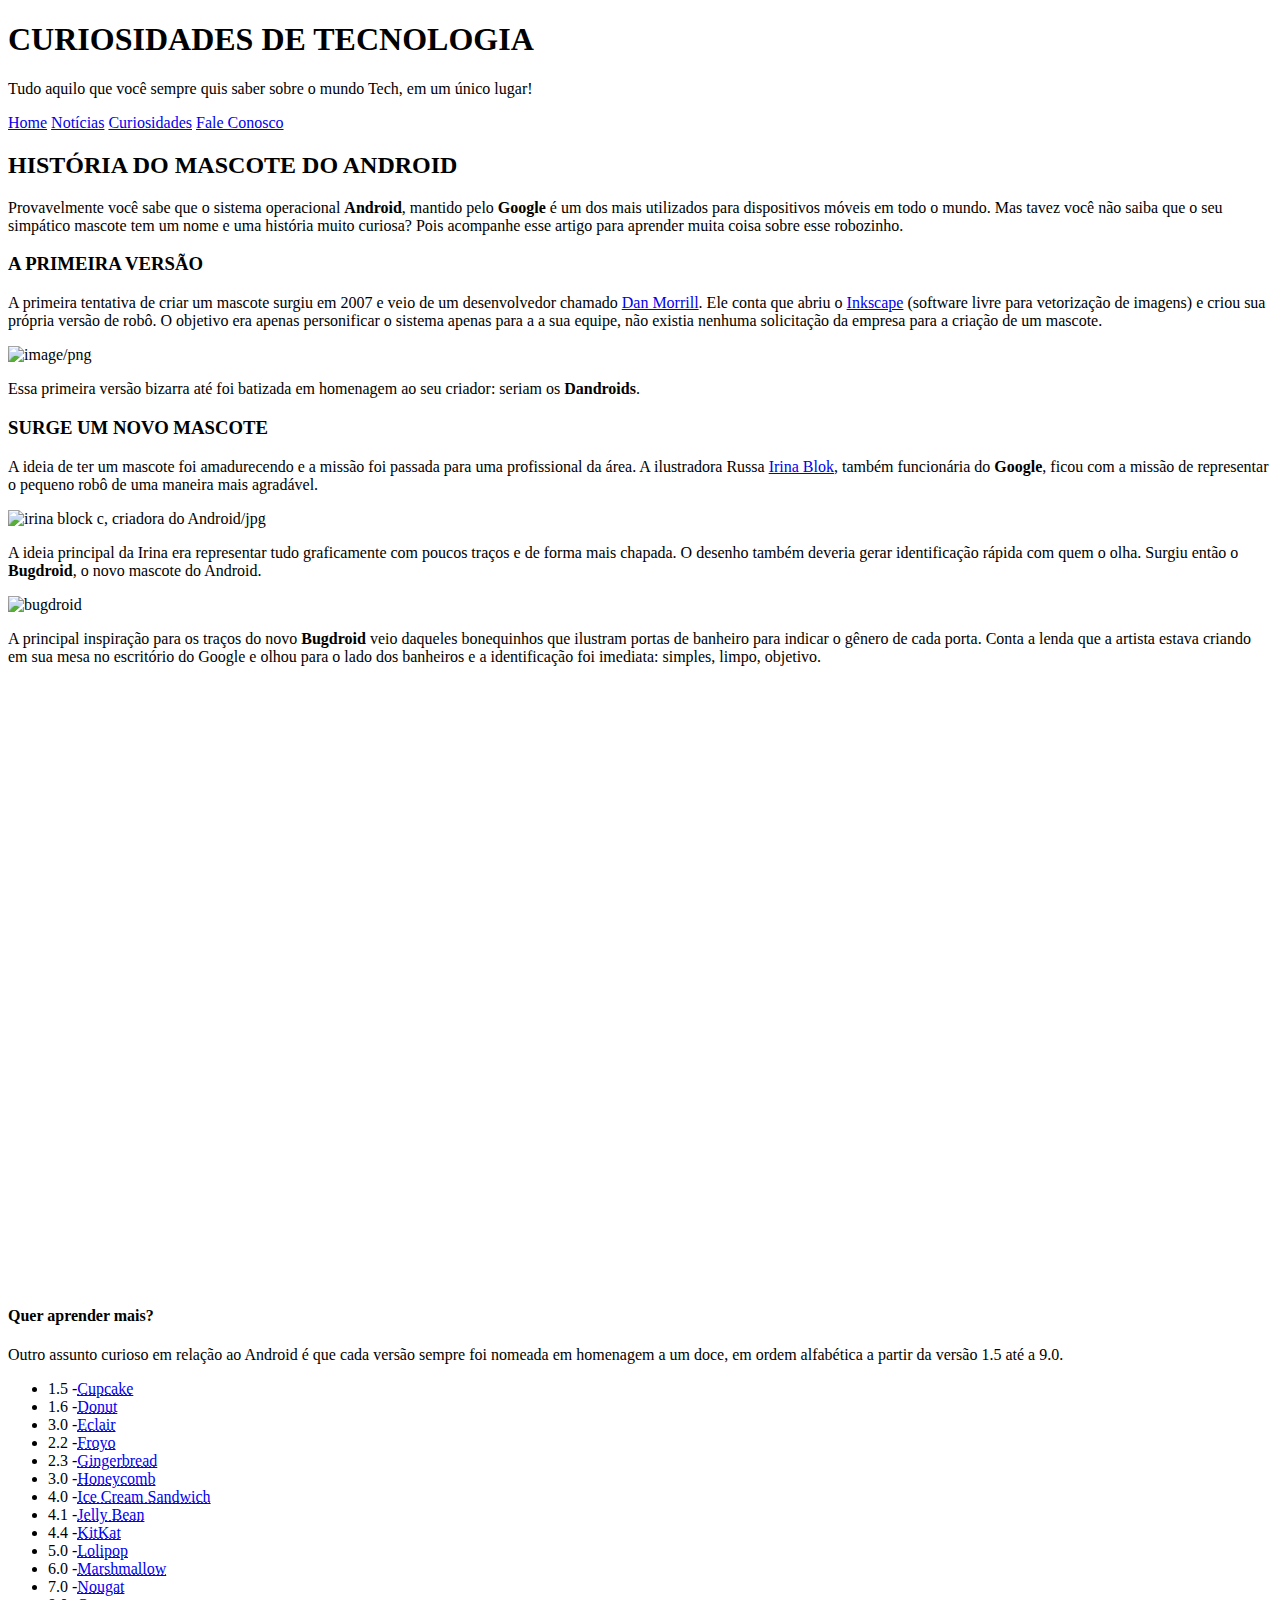
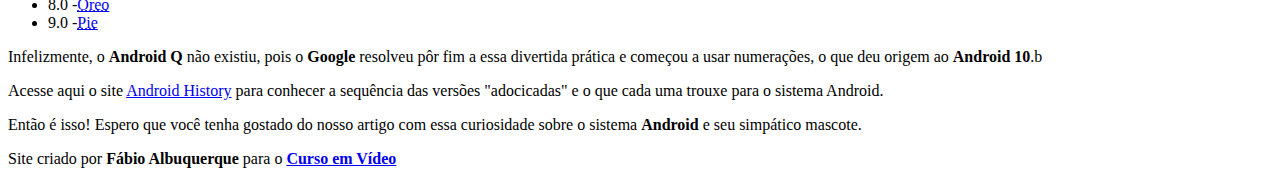
==== index.html @ 9922a204 "renomeação" ====
<!DOCTYPE html>
<html lang="pt-br">
<head>
    <meta charset="UTF-8">
    <meta http-equiv="X-UA-Compatible" content="IE=edge">
    <meta name="viewport" content="width=device-width, initial-scale=1.0">
    <title>Como surgiu o mascote do Android</title>
    <link rel="shortcut icon" href="imagens/favicon.ico" type="image/x-icon">
    <link rel="stylesheet" href="estilo/style.css">
</head>
<body>
   <Header>
        <h1>CURIOSIDADES DE TECNOLOGIA</h1>
        <p>
        Tudo aquilo que você sempre quis saber sobre o mundo Tech, em um único lugar!
        </p>
        <nav>
            <a href="#">Home</a>
            <a href="#">Notícias</a>
            <a href="#">Curiosidades</a>
            <a href="#">Fale Conosco</a>
        </nav>
   </Header>
   <main>
        <article>
            <h2>HISTÓRIA DO MASCOTE DO ANDROID</h2>
            <p>Provavelmente você sabe que o sistema operacional <strong>Android</strong>, mantido pelo <strong>Google</strong> é um dos mais utilizados para dispositivos móveis em todo o mundo. Mas tavez você não saiba que o seu simpático mascote tem um nome e uma história muito curiosa? Pois acompanhe esse artigo para aprender muita coisa sobre esse robozinho.</p>
            <h3>A PRIMEIRA VERSÃO</h3>
            <p>A primeira tentativa de criar um mascote surgiu em 2007 e veio de um desenvolvedor chamado
            <a href="https://androidcommunity.com/dan-morrill-shows-us-the-android-mascot-that-almost-was-20130103/" target="_blank"class="externo">Dan Morrill</a>. 
                    Ele conta que abriu o <a href="https://inkscape.org/pt-br/sobre/" class="externo" target="_blank">Inkscape</a> (software livre para vetorização de imagens) e criou sua própria versão de robô. O objetivo era apenas personificar o sistema apenas para a a sua equipe, não existia nenhuma solicitação da empresa para a criação de um mascote.</p>
                <picture>
                    <source media="(min-width: 650px)" srcset="imagens/dan-droids.png" type="image/png">
                            <img class="image" src="imagens/dan-droids-pq.png" alt="image/png">
                </picture>
                <P>Essa primeira versão bizarra até foi batizada em homenagem ao seu criador: seriam os <strong>Dandroids</strong>.</P>
                <H3>SURGE UM NOVO MASCOTE</H3>
                    <P>A ideia de ter um mascote foi amadurecendo e a missão foi passada para uma profissional da área. A ilustradora Russa <a href="https://www.irinablok.com/" class="externo" target="_blank">Irina Blok</a>, também funcionária do <strong>Google</strong>, ficou com a missão de representar o pequeno robô de uma maneira mais agradável.</P>
                <picture>
                    <source media="(min-width: 650px)" srcset="imagens/irina-blok.jpg" type="image/jpg">
                    <img src="imagens/irina-blok-pq.jpg" alt="irina block c, criadora do Android/jpg"></picture>
                    <p>A ideia principal da Irina era representar tudo graficamente com poucos traços e de forma mais chapada. O desenho também deveria gerar identificação rápida com quem o olha. Surgiu então o <strong>Bugdroid</strong>, o novo mascote do Android.</p>
                <img src="imagens/bugdroid.png" alt="bugdroid" class="pequena">
                    <p>A principal inspiração para os traços do novo <strong>Bugdroid</strong> veio daqueles bonequinhos que ilustram portas de banheiro para indicar o gênero de cada porta. Conta a lenda que a artista estava criando em sua mesa no escritório do Google e olhou para o lado dos banheiros e a identificação foi imediata: simples, limpo, objetivo.</p>
                <div class="video"><iframe width= "90%" height="600px" src="https://www.youtube.com/embed/l2UDgpLz20M" title="YouTube video player" frameborder="0" allow="accelerometer; autoplay; clipboard-write; encrypted-media; gyroscope; picture-in-picture; web-share" allowfullscreen></iframe></div>
        <aside>
            <h4>Quer aprender mais?</h4>
                <p>Outro assunto curioso em relação ao Android é que cada versão sempre foi nomeada em homenagem a um doce, em ordem alfabética a partir da versão 1.5 até a 9.0.</p>
                    <ul>
                        <li>1.5 -<a href="#"><abbr title="Bolo de Copo">Cupcake</abbr></a></li>
                        <li>1.6 -<a href="#"><abbr title="Rosquinha">Donut</abbr></a></li>
                        <li>3.0 -<a href="#"><abbr title="Bomba">Eclair</abbr></a></li>
                        <li>2.2 -<a href="#"><abbr title="Iogurte Congelado">Froyo</abbr></a></li>
                        <li>2.3 -<a href="#"><abbr title="Biscoito de Gengibre">Gingerbread</abbr></a></li>
                        <li>3.0 -<a href="#"><abbr title="Favo de Mel">Honeycomb</abbr></a></li>
                        <li>4.0 -<a href="#"><abbr title="Sanduiche de sorvete">Ice Cream Sandwich</abbr></a></li>
                        <li>4.1 -<a href="#"><abbr title="Jujuba">Jelly Bean</abbr></a></li>
                        <li>4.4 -<a href="#"><abbr title="Kitkat">KitKat</abbr></a></li>
                        <li>5.0 -<a href="#"><abbr title="Pirulito">Lolipop</abbr></a></li>
                        <li>6.0 -<a href="#"><abbr title="Marshmallow">Marshmallow</abbr></a></li>
                        <li>7.0 -<a href="#"><abbr title="Torrone">Nougat</abbr></a></li>
                        <li>8.0 -<a href="#"><abbr title="Oreo">Oreo</abbr></a></li>
                        <li>9.0 -<a href="#"><abbr title="Torta">Pie</abbr></a></li>
                    </ul> 
            <p>
                Infelizmente, o <strong>Android Q</strong> não existiu, pois o <strong>Google</strong> resolveu pôr fim a essa divertida prática e começou a usar numerações, o que deu origem ao <strong>Android 10</strong>.b</p>
                
              <P>Acesse aqui o site <a href="https://www.android.com/intl/pt-BR_br/history/" target="_blank" class="externo">Android History</a> para conhecer a sequência das versões "adocicadas" e o que cada uma trouxe para o sistema Android.
            </p>
        </aside>
            <p>Então é isso! Espero que você tenha gostado do nosso artigo com essa curiosidade sobre o sistema <strong>Android</strong> e seu simpático mascote.</p>
        </article>
   </main> 
   <footer>
        Site criado por <strong>Fábio Albuquerque</strong> para o <strong><a href="https://www.youtube.com/@CursoemVideo">Curso em Vídeo</a></strong>
    </footer>
</body>
</html>
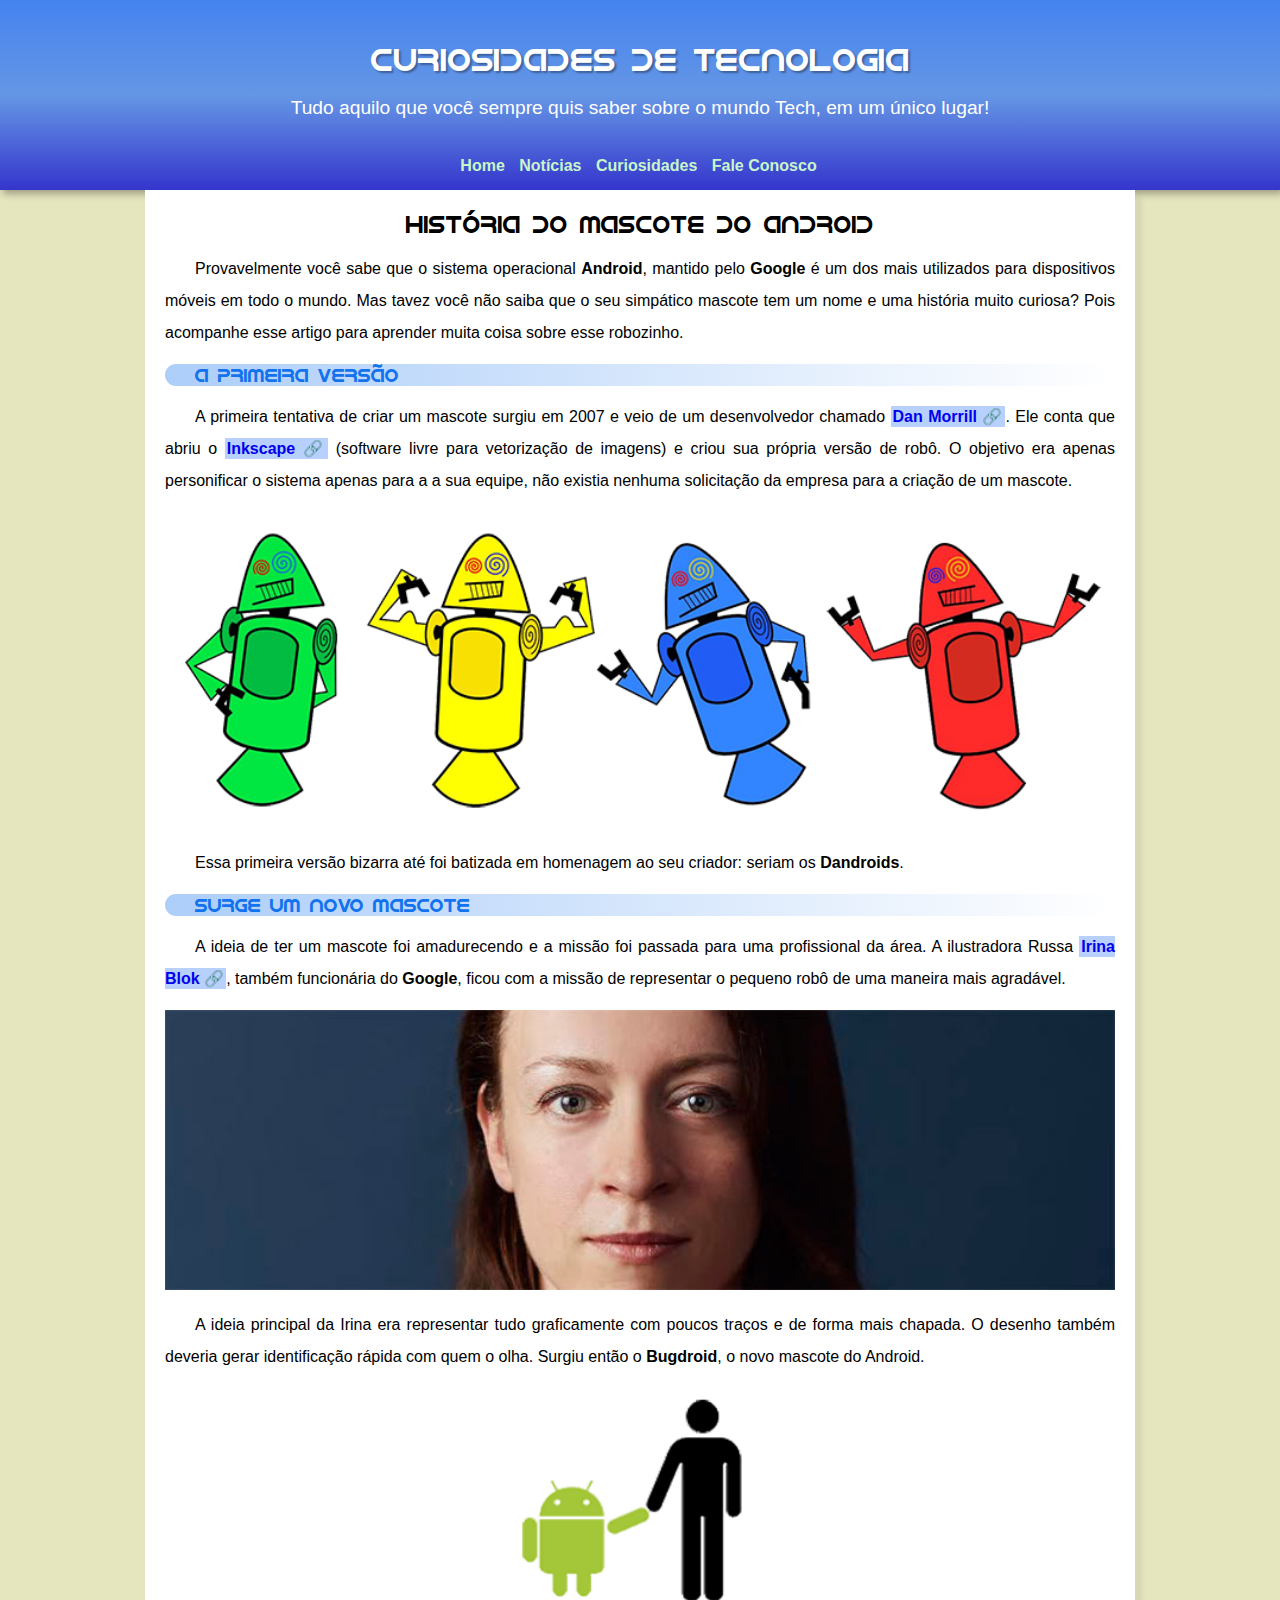
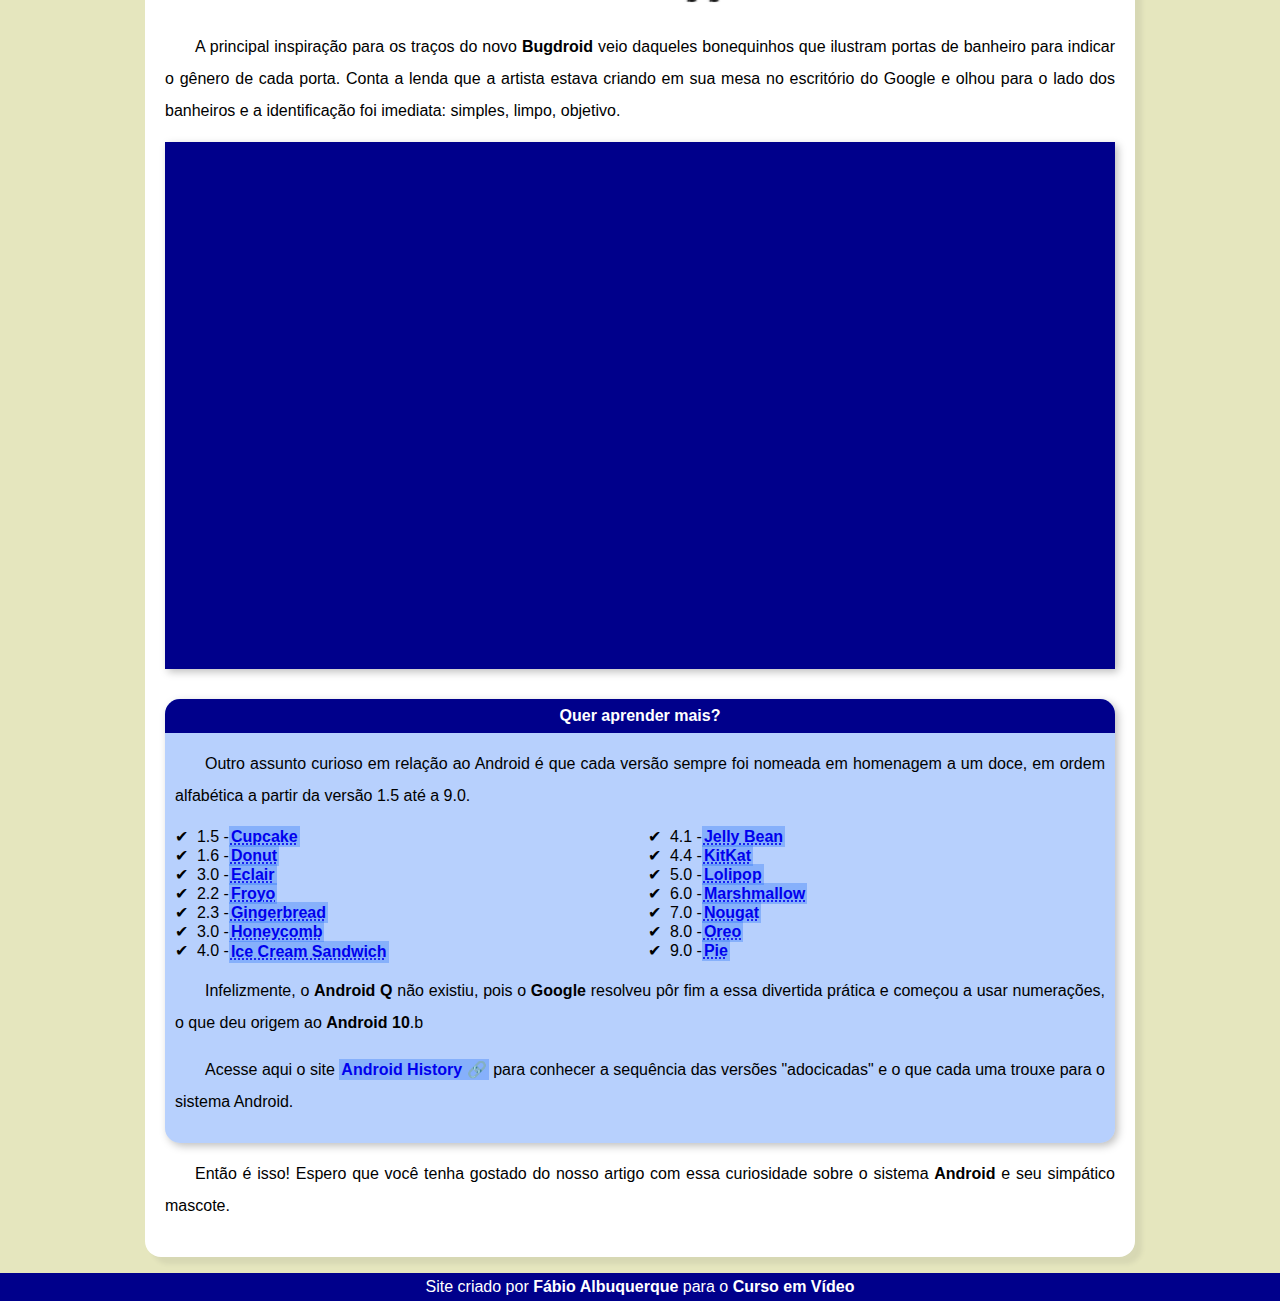
==== commit 07b17754: "tentativa de correção do item de lista" ====
--- a/index.html
+++ b/index.html
@@ -1,51 +1,75 @@
 <!DOCTYPE html>
 <html lang="pt-br">
-<head>
-    <meta charset="UTF-8">
-    <meta http-equiv="X-UA-Compatible" content="IE=edge">
-    <meta name="viewport" content="width=device-width, initial-scale=1.0">
-    <title>Como surgiu o mascote do Android</title>
-    <link rel="shortcut icon" href="imagens/favicon.ico" type="image/x-icon">
-    <link rel="stylesheet" href="estilo/style.css">
-</head>
-<body>
-   <Header>
-        <h1>CURIOSIDADES DE TECNOLOGIA</h1>
-        <p>
-        Tudo aquilo que você sempre quis saber sobre o mundo Tech, em um único lugar!
-        </p>
-        <nav>
-            <a href="#">Home</a>
-            <a href="#">Notícias</a>
-            <a href="#">Curiosidades</a>
-            <a href="#">Fale Conosco</a>
-        </nav>
-   </Header>
-   <main>
-        <article>
-            <h2>HISTÓRIA DO MASCOTE DO ANDROID</h2>
-            <p>Provavelmente você sabe que o sistema operacional <strong>Android</strong>, mantido pelo <strong>Google</strong> é um dos mais utilizados para dispositivos móveis em todo o mundo. Mas tavez você não saiba que o seu simpático mascote tem um nome e uma história muito curiosa? Pois acompanhe esse artigo para aprender muita coisa sobre esse robozinho.</p>
-            <h3>A PRIMEIRA VERSÃO</h3>
-            <p>A primeira tentativa de criar um mascote surgiu em 2007 e veio de um desenvolvedor chamado
-            <a href="https://androidcommunity.com/dan-morrill-shows-us-the-android-mascot-that-almost-was-20130103/" target="_blank"class="externo">Dan Morrill</a>. 
-                    Ele conta que abriu o <a href="https://inkscape.org/pt-br/sobre/" class="externo" target="_blank">Inkscape</a> (software livre para vetorização de imagens) e criou sua própria versão de robô. O objetivo era apenas personificar o sistema apenas para a a sua equipe, não existia nenhuma solicitação da empresa para a criação de um mascote.</p>
+
+    <head>
+        <meta charset="UTF-8">
+        <meta http-equiv="X-UA-Compatible" content="IE=edge">
+        <meta name="viewport" content="width=device-width, initial-scale=1.0">
+        <title>Como surgiu o mascote do Android</title>
+        <link rel="shortcut icon" href="imagens/favicon.ico" type="image/x-icon">
+        <link rel="stylesheet" href="estilo/style.css">
+    </head>
+
+    <body>
+        <Header>
+            <h1>CURIOSIDADES DE TECNOLOGIA</h1>
+            <p>
+                Tudo aquilo que você sempre quis saber sobre o mundo Tech, em um único lugar!
+            </p>
+            <nav>
+                <a href="#">Home</a>
+                <a href="#">Notícias</a>
+                <a href="#">Curiosidades</a>
+                <a href="#">Fale Conosco</a>
+            </nav>
+        </Header>
+        <main>
+            <article>
+                <h2>HISTÓRIA DO MASCOTE DO ANDROID</h2>
+                <p>Provavelmente você sabe que o sistema operacional <strong>Android</strong>, mantido pelo
+                    <strong>Google</strong> é um dos mais utilizados para dispositivos móveis em todo o mundo. Mas tavez
+                    você não saiba que o seu simpático mascote tem um nome e uma história muito curiosa? Pois acompanhe
+                    esse artigo para aprender muita coisa sobre esse robozinho.</p>
+                <h3>A PRIMEIRA VERSÃO</h3>
+                <p>A primeira tentativa de criar um mascote surgiu em 2007 e veio de um desenvolvedor chamado
+                    <a href="https://androidcommunity.com/dan-morrill-shows-us-the-android-mascot-that-almost-was-20130103/"
+                        target="_blank" class="externo">Dan Morrill</a>.
+                    Ele conta que abriu o <a href="https://inkscape.org/pt-br/sobre/" class="externo"
+                        target="_blank">Inkscape</a> (software livre para vetorização de imagens) e criou sua própria
+                    versão de robô. O objetivo era apenas personificar o sistema apenas para a a sua equipe, não existia
+                    nenhuma solicitação da empresa para a criação de um mascote.
+                </p>
                 <picture>
                     <source media="(min-width: 650px)" srcset="imagens/dan-droids.png" type="image/png">
-                            <img class="image" src="imagens/dan-droids-pq.png" alt="image/png">
+                    <img class="image" src="imagens/dan-droids-pq.png" alt="image/png">
                 </picture>
-                <P>Essa primeira versão bizarra até foi batizada em homenagem ao seu criador: seriam os <strong>Dandroids</strong>.</P>
+                <P>Essa primeira versão bizarra até foi batizada em homenagem ao seu criador: seriam os
+                    <strong>Dandroids</strong>.</P>
                 <H3>SURGE UM NOVO MASCOTE</H3>
-                    <P>A ideia de ter um mascote foi amadurecendo e a missão foi passada para uma profissional da área. A ilustradora Russa <a href="https://www.irinablok.com/" class="externo" target="_blank">Irina Blok</a>, também funcionária do <strong>Google</strong>, ficou com a missão de representar o pequeno robô de uma maneira mais agradável.</P>
+                <P>A ideia de ter um mascote foi amadurecendo e a missão foi passada para uma profissional da área. A
+                    ilustradora Russa <a href="https://www.irinablok.com/" class="externo" target="_blank">Irina
+                        Blok</a>, também funcionária do <strong>Google</strong>, ficou com a missão de representar o
+                    pequeno robô de uma maneira mais agradável.</P>
                 <picture>
                     <source media="(min-width: 650px)" srcset="imagens/irina-blok.jpg" type="image/jpg">
-                    <img src="imagens/irina-blok-pq.jpg" alt="irina block c, criadora do Android/jpg"></picture>
-                    <p>A ideia principal da Irina era representar tudo graficamente com poucos traços e de forma mais chapada. O desenho também deveria gerar identificação rápida com quem o olha. Surgiu então o <strong>Bugdroid</strong>, o novo mascote do Android.</p>
+                    <img src="imagens/irina-blok-pq.jpg" alt="irina block c, criadora do Android/jpg">
+                </picture>
+                <p>A ideia principal da Irina era representar tudo graficamente com poucos traços e de forma mais
+                    chapada. O desenho também deveria gerar identificação rápida com quem o olha. Surgiu então o
+                    <strong>Bugdroid</strong>, o novo mascote do Android.</p>
                 <img src="imagens/bugdroid.png" alt="bugdroid" class="pequena">
-                    <p>A principal inspiração para os traços do novo <strong>Bugdroid</strong> veio daqueles bonequinhos que ilustram portas de banheiro para indicar o gênero de cada porta. Conta a lenda que a artista estava criando em sua mesa no escritório do Google e olhou para o lado dos banheiros e a identificação foi imediata: simples, limpo, objetivo.</p>
-                <div class="video"><iframe width= "90%" height="600px" src="https://www.youtube.com/embed/l2UDgpLz20M" title="YouTube video player" frameborder="0" allow="accelerometer; autoplay; clipboard-write; encrypted-media; gyroscope; picture-in-picture; web-share" allowfullscreen></iframe></div>
-        <aside>
-            <h4>Quer aprender mais?</h4>
-                <p>Outro assunto curioso em relação ao Android é que cada versão sempre foi nomeada em homenagem a um doce, em ordem alfabética a partir da versão 1.5 até a 9.0.</p>
+                <p>A principal inspiração para os traços do novo <strong>Bugdroid</strong> veio daqueles bonequinhos que
+                    ilustram portas de banheiro para indicar o gênero de cada porta. Conta a lenda que a artista estava
+                    criando em sua mesa no escritório do Google e olhou para o lado dos banheiros e a identificação foi
+                    imediata: simples, limpo, objetivo.</p>
+                <div class="video"><iframe width="90%" height="600px" src="https://www.youtube.com/embed/l2UDgpLz20M"
+                        title="YouTube video player" frameborder="0"
+                        allow="accelerometer; autoplay; clipboard-write; encrypted-media; gyroscope; picture-in-picture; web-share"
+                        allowfullscreen></iframe></div>
+                <aside>
+                    <h4>Quer aprender mais?</h4>
+                    <p>Outro assunto curioso em relação ao Android é que cada versão sempre foi nomeada em homenagem a
+                        um doce, em ordem alfabética a partir da versão 1.5 até a 9.0.</p>
                     <ul>
                         <li>1.5 -<a href="#"><abbr title="Bolo de Copo">Cupcake</abbr></a></li>
                         <li>1.6 -<a href="#"><abbr title="Rosquinha">Donut</abbr></a></li>
@@ -53,7 +77,8 @@
                         <li>2.2 -<a href="#"><abbr title="Iogurte Congelado">Froyo</abbr></a></li>
                         <li>2.3 -<a href="#"><abbr title="Biscoito de Gengibre">Gingerbread</abbr></a></li>
                         <li>3.0 -<a href="#"><abbr title="Favo de Mel">Honeycomb</abbr></a></li>
-                        <li>4.0 -<a href="#"><abbr title="Sanduiche de sorvete">Ice Cream Sandwich</abbr></a></li>
+                        <li>4.0 -<a href="#" id="corretor"><abbr title="Sanduiche de sorvete">Ice Cream
+                                    Sandwich</abbr></a></li>
                         <li>4.1 -<a href="#"><abbr title="Jujuba">Jelly Bean</abbr></a></li>
                         <li>4.4 -<a href="#"><abbr title="Kitkat">KitKat</abbr></a></li>
                         <li>5.0 -<a href="#"><abbr title="Pirulito">Lolipop</abbr></a></li>
@@ -61,18 +86,25 @@
                         <li>7.0 -<a href="#"><abbr title="Torrone">Nougat</abbr></a></li>
                         <li>8.0 -<a href="#"><abbr title="Oreo">Oreo</abbr></a></li>
                         <li>9.0 -<a href="#"><abbr title="Torta">Pie</abbr></a></li>
-                    </ul> 
-            <p>
-                Infelizmente, o <strong>Android Q</strong> não existiu, pois o <strong>Google</strong> resolveu pôr fim a essa divertida prática e começou a usar numerações, o que deu origem ao <strong>Android 10</strong>.b</p>
-                
-              <P>Acesse aqui o site <a href="https://www.android.com/intl/pt-BR_br/history/" target="_blank" class="externo">Android History</a> para conhecer a sequência das versões "adocicadas" e o que cada uma trouxe para o sistema Android.
-            </p>
-        </aside>
-            <p>Então é isso! Espero que você tenha gostado do nosso artigo com essa curiosidade sobre o sistema <strong>Android</strong> e seu simpático mascote.</p>
-        </article>
-   </main> 
-   <footer>
-        Site criado por <strong>Fábio Albuquerque</strong> para o <strong><a href="https://www.youtube.com/@CursoemVideo">Curso em Vídeo</a></strong>
-    </footer>
-</body>
+                    </ul>
+                    <p>
+                        Infelizmente, o <strong>Android Q</strong> não existiu, pois o <strong>Google</strong> resolveu
+                        pôr fim a essa divertida prática e começou a usar numerações, o que deu origem ao
+                        <strong>Android 10</strong>.b</p>
+
+                    <P>Acesse aqui o site <a href="https://www.android.com/intl/pt-BR_br/history/" target="_blank"
+                            class="externo">Android History</a> para conhecer a sequência das versões "adocicadas" e o
+                        que cada uma trouxe para o sistema Android.
+                    </p>
+                </aside>
+                <p>Então é isso! Espero que você tenha gostado do nosso artigo com essa curiosidade sobre o sistema
+                    <strong>Android</strong> e seu simpático mascote.</p>
+            </article>
+        </main>
+        <footer>
+            Site criado por <strong>Fábio Albuquerque</strong> para o <strong><a
+                    href="https://www.youtube.com/@CursoemVideo">Curso em Vídeo</a></strong>
+        </footer>
+    </body>
+
 </html>--- a/estilo/style.css
+++ b/estilo/style.css
@@ -0,0 +1,229 @@
+@charset "UTF-8";
+
+@font-face {
+    font-family: 'android';
+    src: url('../fontes/idroid.otf') format(opentype);
+    font-weight: normal;
+}
+
+@import url('https://fonts.googleapis.com/css2?family=Bebas+Neue&family=Kaushan+Script&family=Work+Sans:ital,wght@0,100;0,200;0,300;0,400;0,500;0,600;0,700;0,800;0,900;1,100;1,200;1,300;1,400;1,500;1,600;1,700;1,800;1,900&display=swap');
+
+:root {
+    --cor0: rgba(32, 108, 250, 0.815);
+    --cor1: rgba(32, 108, 250, 0.651);
+    --cor2: rgb(53, 53, 204);
+    --cor3: darkblue;
+
+    --fonte-padrao: arial, verdana, helvetica, sans-serif;
+    --fonte-destaque: 'Bebas Neue', 'android', sans-serif;
+    --fonte-titulo: 'android', sans-serif;
+}
+
+* {
+    margin: 0px;
+    padding: 0px;
+}
+
+body {
+    background-color: rgb(229, 230, 190);
+    margin: auto;
+    font-family: var(--fonte-padrao);
+    min-width: 0px;
+}
+
+a.externo::after {
+    content: '\00A0\1F517';
+}
+
+header {
+    background-image: linear-gradient(to bottom, var(--cor0), var(--cor1), var(--cor2));
+    background-attachment: scroll;
+    margin: 0%;
+    padding-top: 40px;
+
+    text-align: center;
+    color: white;
+    min-height: 150px;
+    box-shadow: 3px 4px 7px 0px rgba(0, 0, 0, 0.308);
+    transition-duration: 0.5s;
+}
+
+header > h1 {
+    font-family: var(--fonte-destaque);
+    font-size: 2em;
+    padding-bottom: 20px;
+    text-shadow: 2px 2px 2px rgba(0, 0, 0, 0.342);
+    font-weight: normal;
+}
+
+header > p {
+    text-align: center;
+    font-family: var(--fonte-padrao);
+    font-size: 1.2em;
+    margin-bottom: 20px;
+}
+
+nav {
+    text-align: left;
+    color: aliceblue;
+    margin: 18px 0px -9px 7px;
+    font-size: 16px;
+    padding-bottom: 20px;
+    display: inline-block;
+}
+
+nav > a {
+    color: rgb(200, 245, 202);
+    padding-right: 10px;
+    text-decoration: none;
+    font-size: 16px;
+    font-weight: bold;
+    transition-duration: 0.5s;
+}
+
+nav > a:hover {
+    color: black;
+    background-color: rgba(101, 154, 252, 0.932);
+    border-radius: 5px;
+    padding: 5px;
+    margin: 10px;
+}
+
+main {
+    margin: auto;
+    background-color: white;
+    padding: 20px;
+    text-align: center;
+    min-width: 300px;
+    max-width: 950px;
+    border-radius: 0px 0px 16px 16px;
+    box-shadow: 7px 7px 4px 0px rgba(82, 82, 82, 0.096);
+}
+
+main h2 {
+    text-align: center;
+    font-family: var(--fonte-titulo);
+    color: rgb(0, 0, 0);
+    font-weight: normal;
+}
+
+main h3 {
+    text-align: left;
+    font-family: var(--fonte-titulo);
+    padding-left: 30px;
+    color: rgb(19, 114, 238);
+    background-image: linear-gradient(to right, rgba(19, 114, 238, 0.349), white);
+    border-radius: 15px;
+    font-weight: normal;
+}
+
+main p {
+    margin: 15px 0px;
+    text-align: justify;
+    text-indent: 30px;
+    line-height: 2em;
+    font-size: 1em;
+}
+
+main strong {
+    font-weight: bold;
+}
+
+.image {
+    text-align: center;
+    margin: auto;
+    position: relative;
+}
+
+main img {
+    width: 100%;
+}
+
+main img.pequena {
+    max-width: 350px;
+    display: block;
+    margin: auto;
+    min-width: 250px;
+}
+
+main a {
+    background-color: rgba(32, 108, 250, 0.322);
+    text-decoration: none;
+    font-weight: bold;
+    padding: 2px;
+}
+
+main a:hover {
+    text-decoration: underline;
+}
+
+.video {
+    margin: center;
+    width: 100%;
+    padding-top: 10px;
+    padding-bottom: 54.5%;
+    background-color: var(--cor3);
+    margin-bottom: 30px;
+    box-shadow: 3px 3px 8px rgba(0, 0, 0, 0.253);
+    position: relative;
+}
+
+div.video > iframe {
+    position: absolute;
+    top: 5%;
+    left: 5%;
+    width: 90%;
+    height: 90%;
+}
+
+aside {
+    text-align: center;
+    background-color: rgba(32, 108, 250, 0.322);
+    text-align: auto;
+    border-radius: 15px;
+    padding: 10px 10px 10px 10px;
+    box-shadow: 3px 3px 8px rgba(0, 0, 0, 0.253);
+}
+
+aside > ul {
+    list-style-type: '\2714\00a0\00a0';
+    list-style-position: inside;
+    columns: 2;
+    text-align: justify;
+}
+
+#corretor {
+    position: absolute;
+}
+
+aside h4 {
+    background-color: darkblue;
+    color: white;
+    border-radius: 15px 15px 0px 0px;
+    font-size: 1em;
+    margin: -10px -10px 0px -10px;
+    padding: 8px;
+}
+
+aside > a {
+    text-decoration: underline;
+}
+
+footer {
+    background-color: var(--cor3);
+    margin-top: 16px;
+    color: white;
+    text-align: center;
+    padding: 5px;
+}
+
+footer a {
+    color: white;
+    font-weight: bolder;
+    text-decoration: none;
+}
+
+footer a:hover {
+    text-decoration: underline;
+    color: var(--cor0);
+}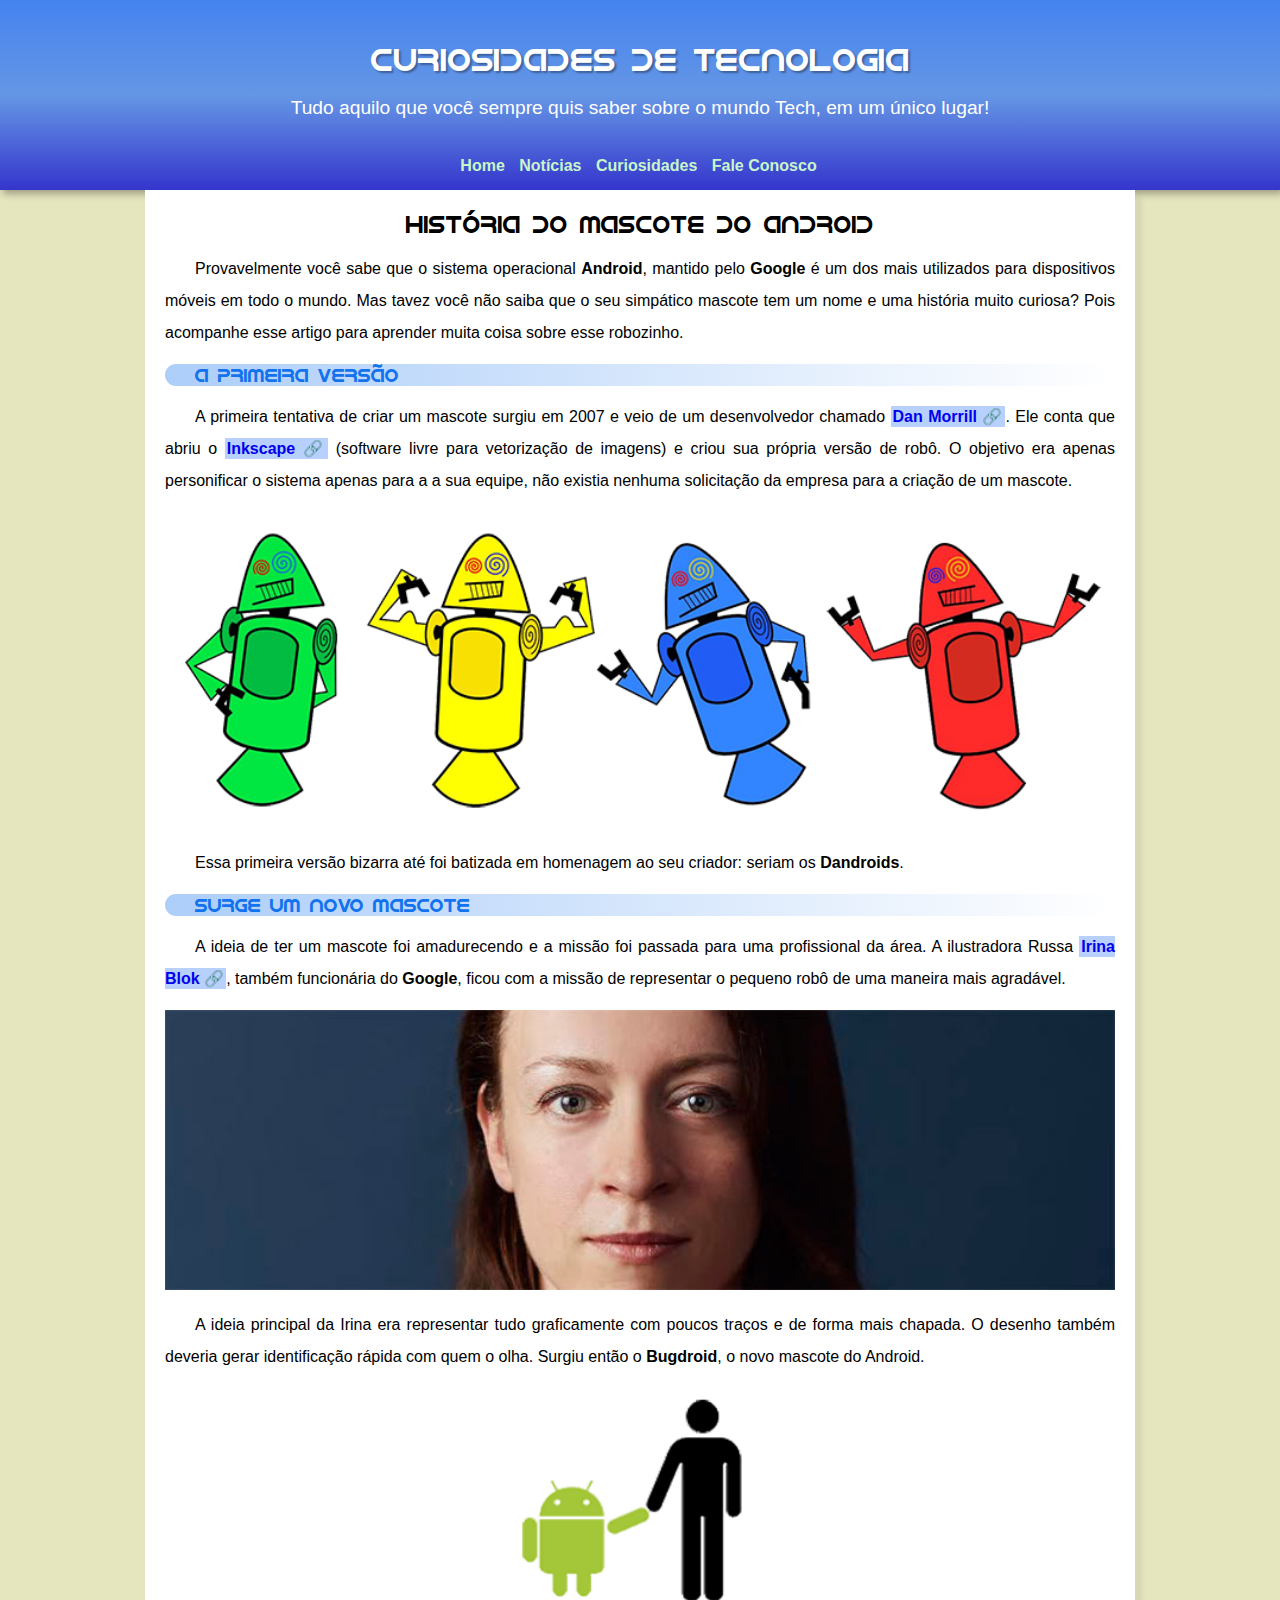
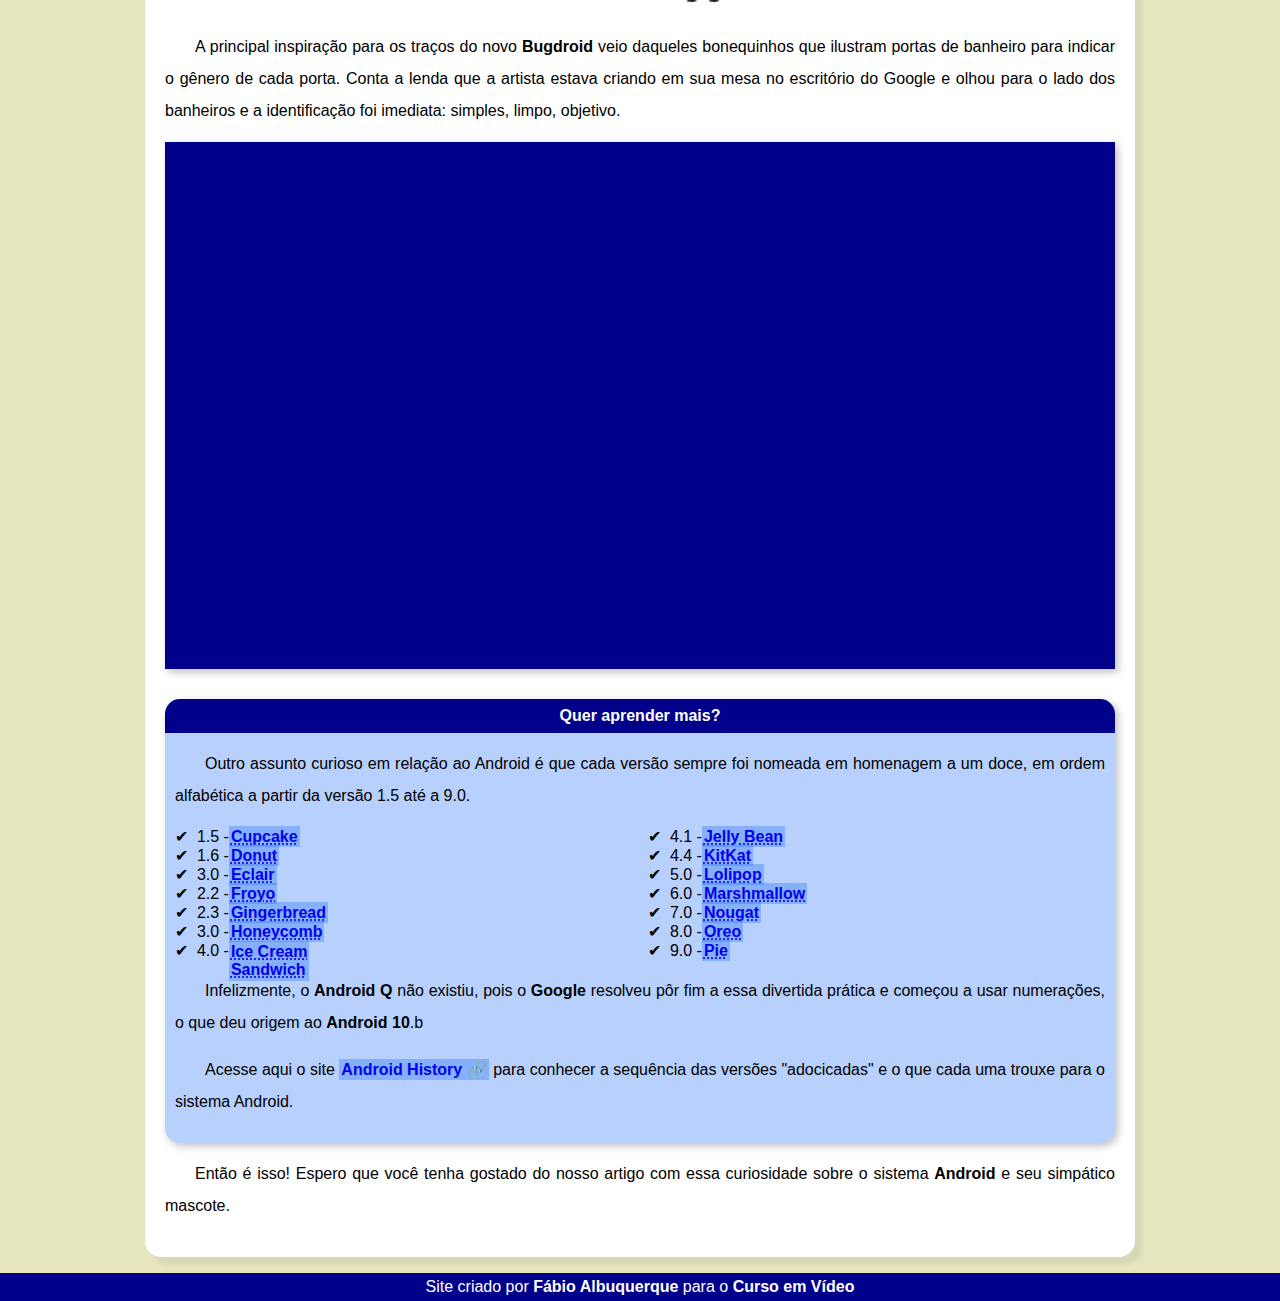
==== commit ba89f5bd: "atualizei a lista" ====
--- a/index.html
+++ b/index.html
@@ -29,7 +29,8 @@
                 <p>Provavelmente você sabe que o sistema operacional <strong>Android</strong>, mantido pelo
                     <strong>Google</strong> é um dos mais utilizados para dispositivos móveis em todo o mundo. Mas tavez
                     você não saiba que o seu simpático mascote tem um nome e uma história muito curiosa? Pois acompanhe
-                    esse artigo para aprender muita coisa sobre esse robozinho.</p>
+                    esse artigo para aprender muita coisa sobre esse robozinho.
+                </p>
                 <h3>A PRIMEIRA VERSÃO</h3>
                 <p>A primeira tentativa de criar um mascote surgiu em 2007 e veio de um desenvolvedor chamado
                     <a href="https://androidcommunity.com/dan-morrill-shows-us-the-android-mascot-that-almost-was-20130103/"
@@ -44,7 +45,8 @@
                     <img class="image" src="imagens/dan-droids-pq.png" alt="image/png">
                 </picture>
                 <P>Essa primeira versão bizarra até foi batizada em homenagem ao seu criador: seriam os
-                    <strong>Dandroids</strong>.</P>
+                    <strong>Dandroids</strong>.
+                </P>
                 <H3>SURGE UM NOVO MASCOTE</H3>
                 <P>A ideia de ter um mascote foi amadurecendo e a missão foi passada para uma profissional da área. A
                     ilustradora Russa <a href="https://www.irinablok.com/" class="externo" target="_blank">Irina
@@ -56,7 +58,8 @@
                 </picture>
                 <p>A ideia principal da Irina era representar tudo graficamente com poucos traços e de forma mais
                     chapada. O desenho também deveria gerar identificação rápida com quem o olha. Surgiu então o
-                    <strong>Bugdroid</strong>, o novo mascote do Android.</p>
+                    <strong>Bugdroid</strong>, o novo mascote do Android.
+                </p>
                 <img src="imagens/bugdroid.png" alt="bugdroid" class="pequena">
                 <p>A principal inspiração para os traços do novo <strong>Bugdroid</strong> veio daqueles bonequinhos que
                     ilustram portas de banheiro para indicar o gênero de cada porta. Conta a lenda que a artista estava
@@ -77,7 +80,7 @@
                         <li>2.2 -<a href="#"><abbr title="Iogurte Congelado">Froyo</abbr></a></li>
                         <li>2.3 -<a href="#"><abbr title="Biscoito de Gengibre">Gingerbread</abbr></a></li>
                         <li>3.0 -<a href="#"><abbr title="Favo de Mel">Honeycomb</abbr></a></li>
-                        <li>4.0 -<a href="#" id="corretor"><abbr title="Sanduiche de sorvete">Ice Cream
+                        <li>4.0 -<a href="#" id="corretor"><abbr title="Sanduiche de sorvete">Ice Cream <br>
                                     Sandwich</abbr></a></li>
                         <li>4.1 -<a href="#"><abbr title="Jujuba">Jelly Bean</abbr></a></li>
                         <li>4.4 -<a href="#"><abbr title="Kitkat">KitKat</abbr></a></li>
@@ -90,7 +93,8 @@
                     <p>
                         Infelizmente, o <strong>Android Q</strong> não existiu, pois o <strong>Google</strong> resolveu
                         pôr fim a essa divertida prática e começou a usar numerações, o que deu origem ao
-                        <strong>Android 10</strong>.b</p>
+                        <strong>Android 10</strong>.b
+                    </p>
 
                     <P>Acesse aqui o site <a href="https://www.android.com/intl/pt-BR_br/history/" target="_blank"
                             class="externo">Android History</a> para conhecer a sequência das versões "adocicadas" e o
@@ -98,7 +102,8 @@
                     </p>
                 </aside>
                 <p>Então é isso! Espero que você tenha gostado do nosso artigo com essa curiosidade sobre o sistema
-                    <strong>Android</strong> e seu simpático mascote.</p>
+                    <strong>Android</strong> e seu simpático mascote.
+                </p>
             </article>
         </main>
         <footer>
--- a/estilo/style.css
+++ b/estilo/style.css
@@ -207,6 +207,9 @@
 
 aside > a {
     text-decoration: underline;
+    background-color: rgba(32, 108, 250, 0.322);
+    font-weight: bold;
+    padding: 1px;
 }
 
 footer {
